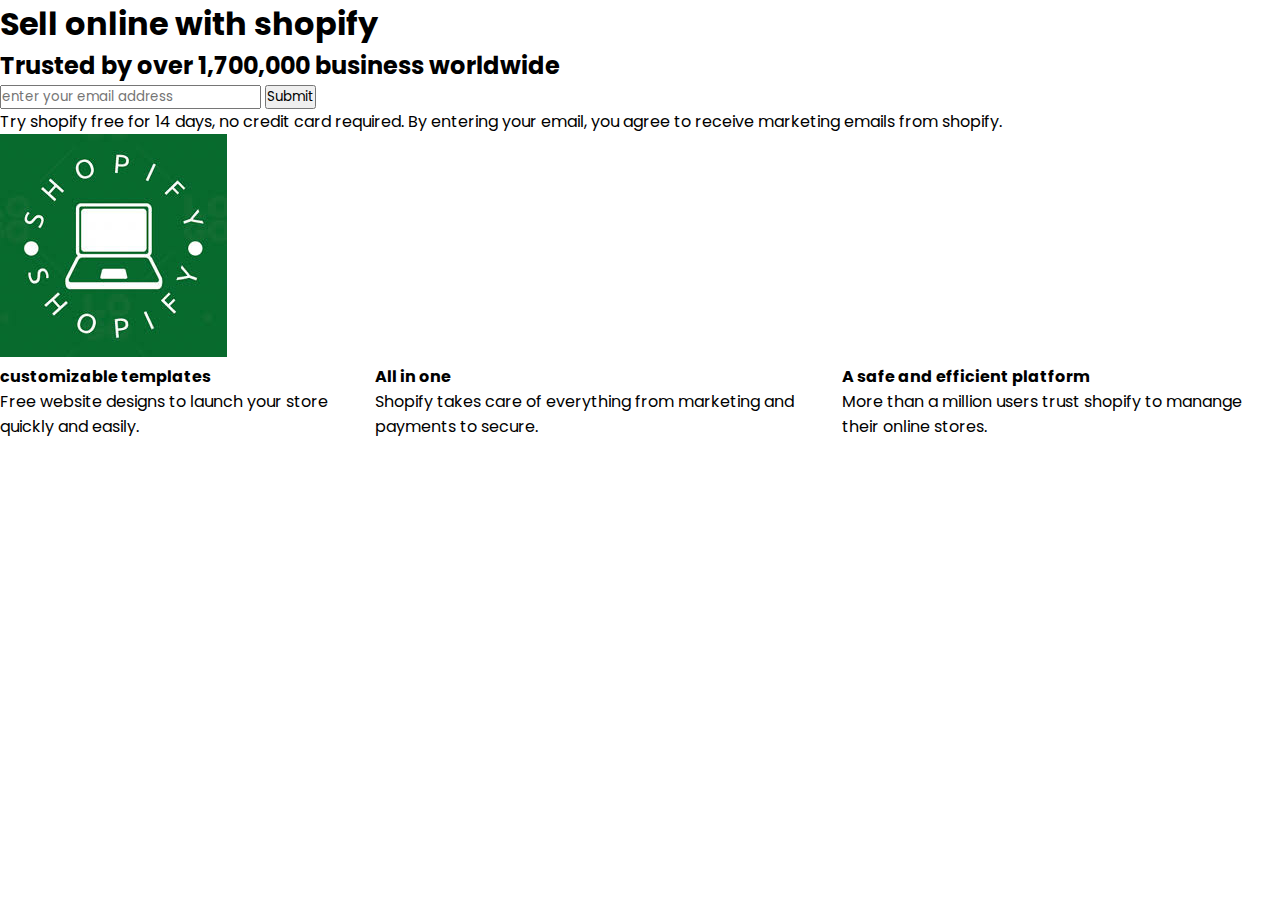
==== index2.html @ 683413f5 "first commit to second landing page" ====
<!DOCTYPE html>
<html lang="en">
<head>
    <meta charset="UTF-8">
    <meta name="viewport" content="width=device-width, initial-scale=1.0">
    <link rel="stylesheet" href="style2.css">
    <title>Shopify</title>
</head>
<body>
    <div>
        <h1>Sell online with shopify</h1>
        <h2>Trusted by over 1,700,000 business worldwide</h2>
    </div>
    <form>
        <input type="text" placeholder="enter your email address">
        <input type="submit" placeholder="Start free trial">  
    </form>
    <div>
        Try shopify free for 14 days, no credit card required.
        By entering your email, you agree to receive marketing
        emails from shopify.
    </div>
    <div>
        <img src="image1.jpg" alt="shopify shop">
    </div>
    <div class="partioned">
        <div>
            <h4>customizable templates</h4>
            Free website designs to launch your store quickly 
            and easily.
        </div>
        <div>
            <h4>All in one</h4>
            Shopify takes care of everything from 
            marketing and payments to secure.
        </div>
        <div>
            <h4>A safe and efficient platform</h4>
            More than a million users trust shopify to manange their 
            online stores.
        </div>
    </div>

</body>
</html>
---- style2.css ----
@import url('https://fonts.googleapis.com/css2?family=Poppins:wght@300;400;500;600;700;800;900&display=swap');
*{
    margin:0;
    padding: 0;
    box-sizing:border-box;
    font-family: "Poppins", san-serif;
}

.partioned {
 display: flex;
}
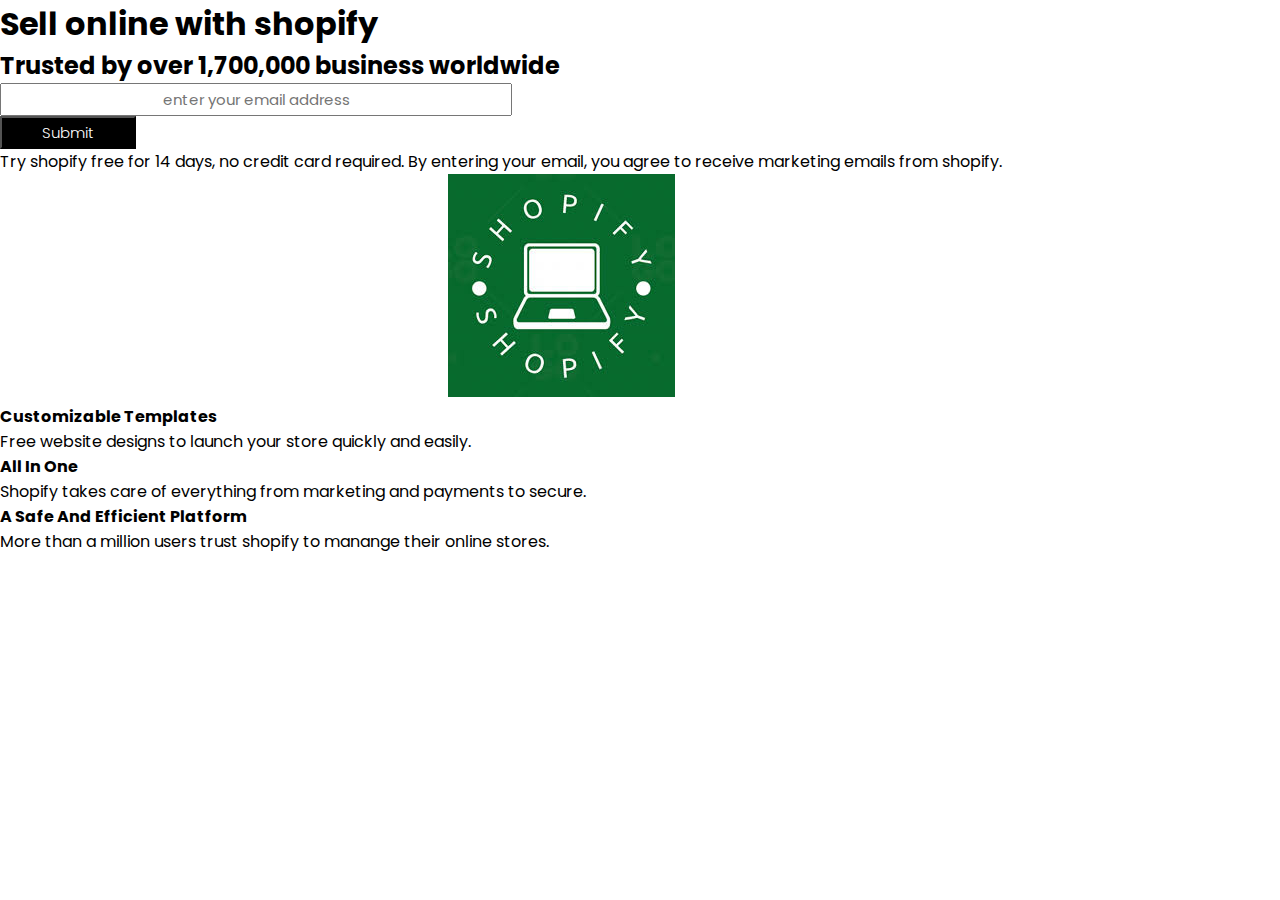
==== commit 8e9e06d3: "css update-needs further update" ====
--- a/index2.html
+++ b/index2.html
@@ -12,23 +12,23 @@
         <h2>Trusted by over 1,700,000 business worldwide</h2>
     </div>
     <form>
-        <input type="text" placeholder="enter your email address">
-        <input type="submit" placeholder="Start free trial">  
+        <input id="email" type="text" placeholder="enter your email address">
+        <input id="submit" type="submit" placeholder="Start free trial">  
     </form>
     <div>
         Try shopify free for 14 days, no credit card required.
         By entering your email, you agree to receive marketing
         emails from shopify.
     </div>
-    <div>
+    <div class="image">
         <img src="image1.jpg" alt="shopify shop">
     </div>
-    <div class="partioned">
+    <div class="partitioned">
         <div>
             <h4>customizable templates</h4>
             Free website designs to launch your store quickly 
             and easily.
-        </div>
+        </div>  
         <div>
             <h4>All in one</h4>
             Shopify takes care of everything from 
--- a/style2.css
+++ b/style2.css
@@ -6,6 +6,32 @@
     font-family: "Poppins", san-serif;
 }
 
-.partioned {
+div .partitioned {
  display: flex;
+}
+
+form>input {
+    padding: 3px 40px;
+    display: flex;
+    font-size: 15px;
+    position: relative;
+    text-align: center;
+    
+}
+#email {
+    width: 40%;
+}
+#submit {
+    background-color: black;
+    color: white;
+    font-weight: 300;
+}
+.image {
+    position:relative;
+    top:50%;
+    left:35%;
+}
+
+h4{
+    text-transform: capitalize;
 }